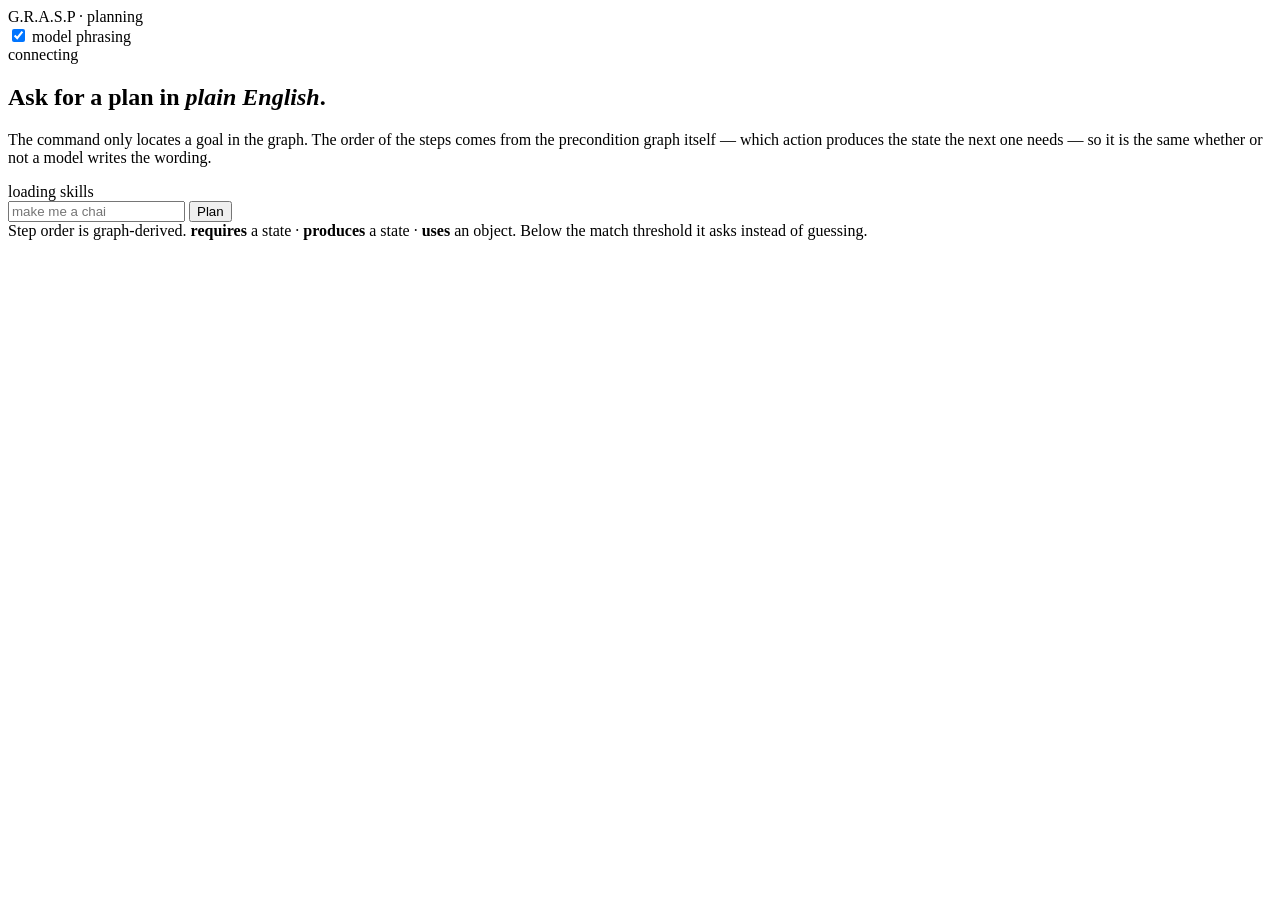
==== grasp_web/static/index.html @ b5463bfb "Web front end: ask in a browser, read the plan A single page over Layer 2. Type a command in plain E" ====
<!doctype html>
<html lang="en">
<head>
  <meta charset="utf-8" />
  <meta name="viewport" content="width=device-width, initial-scale=1" />
  <title>G.R.A.S.P — ask for a plan</title>
  <meta name="description" content="Ask in plain English; the graph answers with an ordered plan." />
  <link rel="stylesheet" href="/static/app.css" />
  <link rel="icon" href="data:image/svg+xml,<svg xmlns='http://www.w3.org/2000/svg' viewBox='0 0 32 32'><rect width='32' height='32' rx='7' fill='%23044926'/><circle cx='16' cy='9' r='3.2' fill='%23b9ff38'/><circle cx='9' cy='22' r='3.2' fill='%23b9ff38'/><circle cx='23' cy='22' r='3.2' fill='%23b9ff38'/><path d='M16 12v4l-7 4M16 16l7 4' stroke='%23befe99' stroke-width='1.6' fill='none'/></svg>" />
</head>
<body>

  <header>
    <div class="wordmark">G.R.A.S.P <span>· planning</span></div>

    <label class="toggle" title="Turn the model's phrasing off. The step order is derived from the graph and is identical either way.">
      <input type="checkbox" id="llm" checked />
      model phrasing
    </label>

    <div class="pills" id="pills">
      <span class="pill">connecting<span class="dots"></span></span>
    </div>
  </header>

  <main>
    <div class="wrap">

      <section class="welcome" id="welcome">
        <h1>Ask for a plan in <em>plain English</em>.</h1>
        <p>
          The command only locates a goal in the graph. The order of the steps comes
          from the precondition graph itself — which action produces the state the
          next one needs — so it is the same whether or not a model writes the wording.
        </p>
        <div class="suggestions" id="suggestions">
          <span class="chip">loading skills<span class="dots"></span></span>
        </div>
      </section>

      <section id="stream"></section>
    </div>
  </main>

  <footer>
    <form class="composer" id="composer" autocomplete="off">
      <input id="command" name="command" placeholder="make me a chai" aria-label="Your command" />
      <button type="submit" id="send">Plan</button>
    </form>
    <div class="hint">
      Step order is graph-derived. <b>requires</b> a state · <b>produces</b> a state ·
      <b>uses</b> an object. Below the match threshold it asks instead of guessing.
    </div>
  </footer>

  <script src="/static/app.js"></script>
</body>
</html>
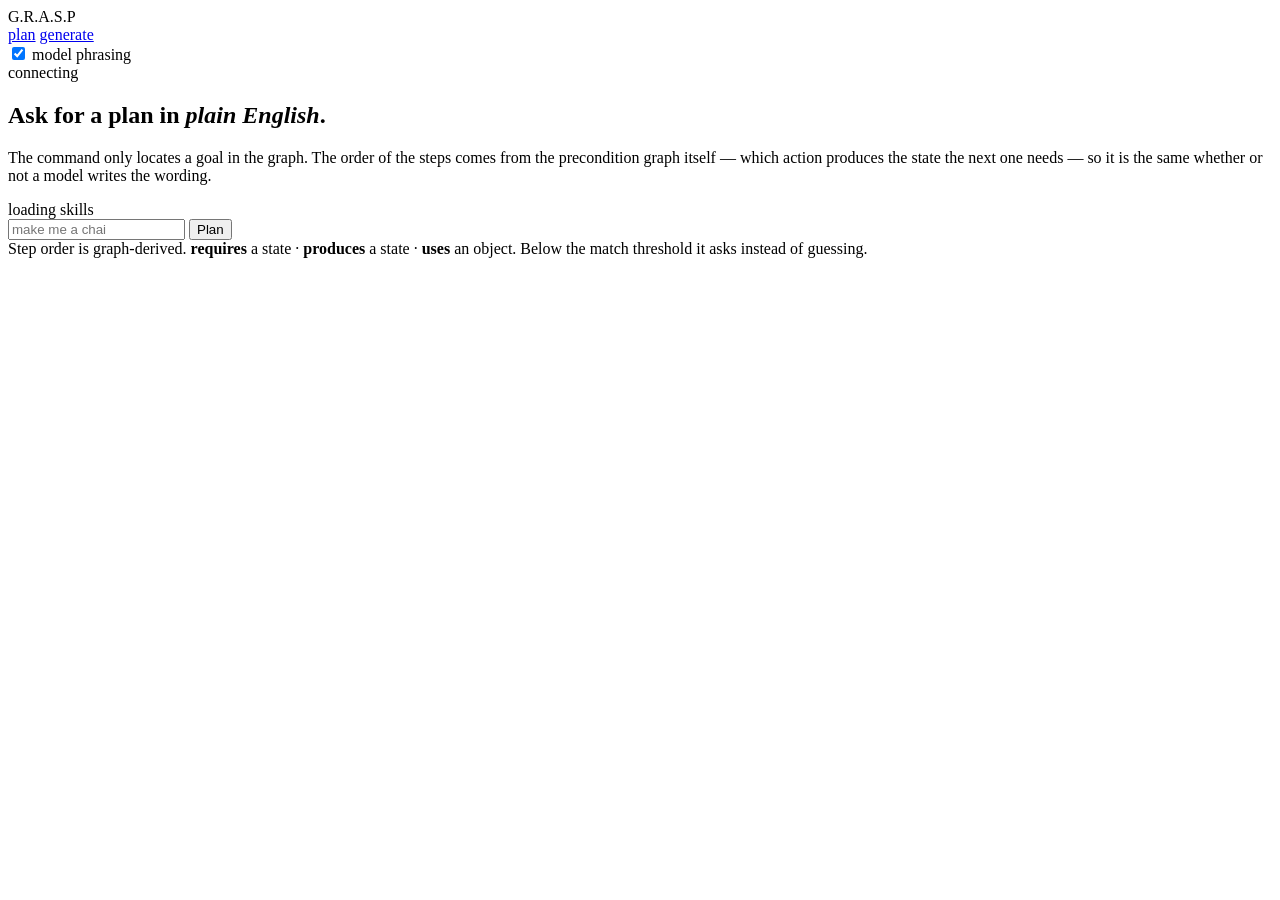
==== commit ad4bcb82: "Add a rulebook generator page to the web UI /generate turns a captioned video into a rulebook in the" ====
--- a/grasp_web/static/index.html
+++ b/grasp_web/static/index.html
@@ -11,7 +11,11 @@
 <body>
 
   <header>
-    <div class="wordmark">G.R.A.S.P <span>· planning</span></div>
+    <div class="wordmark">G.R.A.S.P</div>
+    <nav class="nav">
+      <a href="/" aria-current="page">plan</a>
+      <a href="/generate">generate</a>
+    </nav>
 
     <label class="toggle" title="Turn the model's phrasing off. The step order is derived from the graph and is identical either way.">
       <input type="checkbox" id="llm" checked />
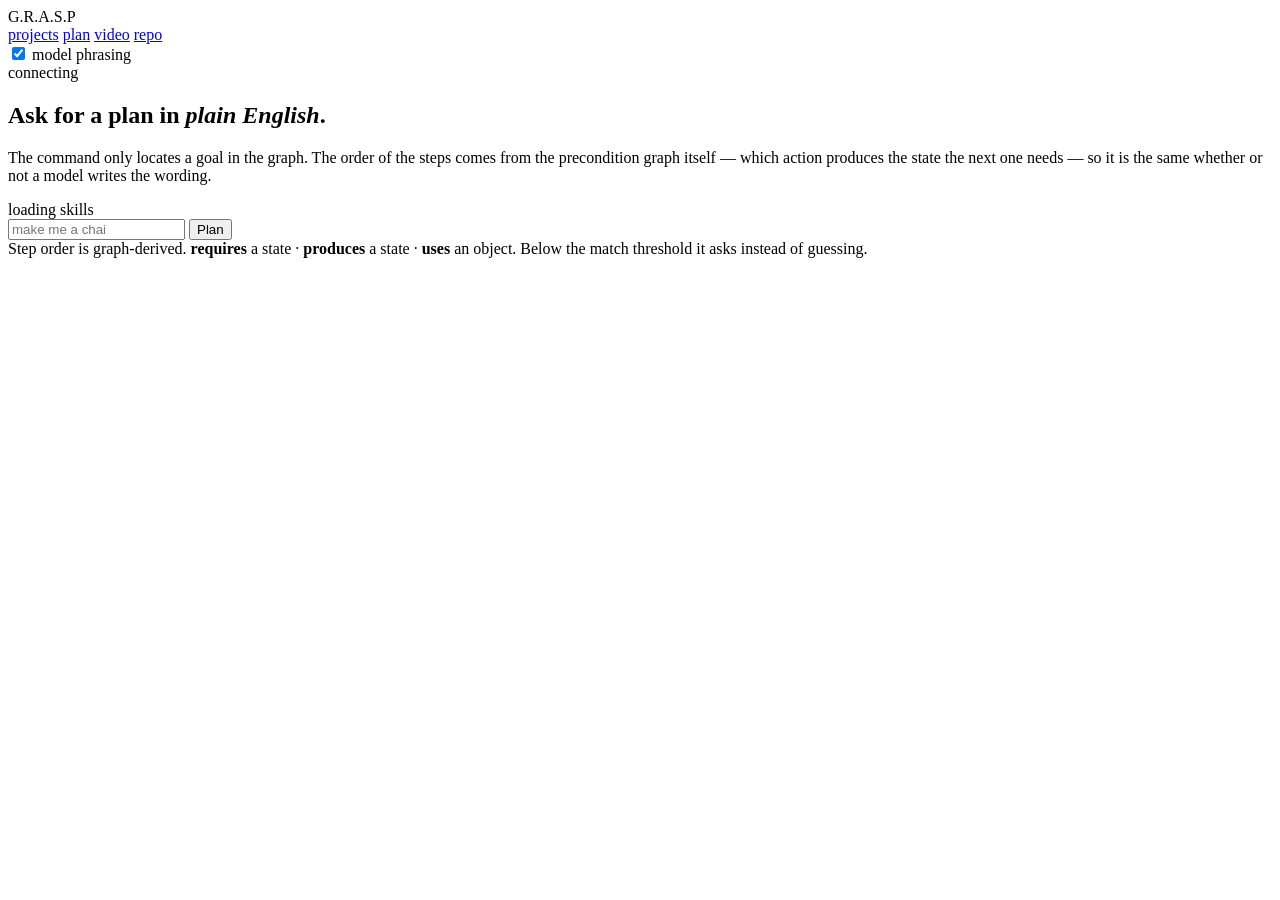
==== commit c58483d6: "Add code-mode rulebooks with execution handles, and the repository and projects pages Code mode reco" ====
--- a/grasp_web/static/index.html
+++ b/grasp_web/static/index.html
@@ -13,8 +13,10 @@
   <header>
     <div class="wordmark">G.R.A.S.P</div>
     <nav class="nav">
+      <a href="/projects">projects</a>
       <a href="/" aria-current="page">plan</a>
-      <a href="/generate">generate</a>
+      <a href="/generate">video</a>
+      <a href="/repo">repo</a>
     </nav>
 
     <label class="toggle" title="Turn the model's phrasing off. The step order is derived from the graph and is identical either way.">
